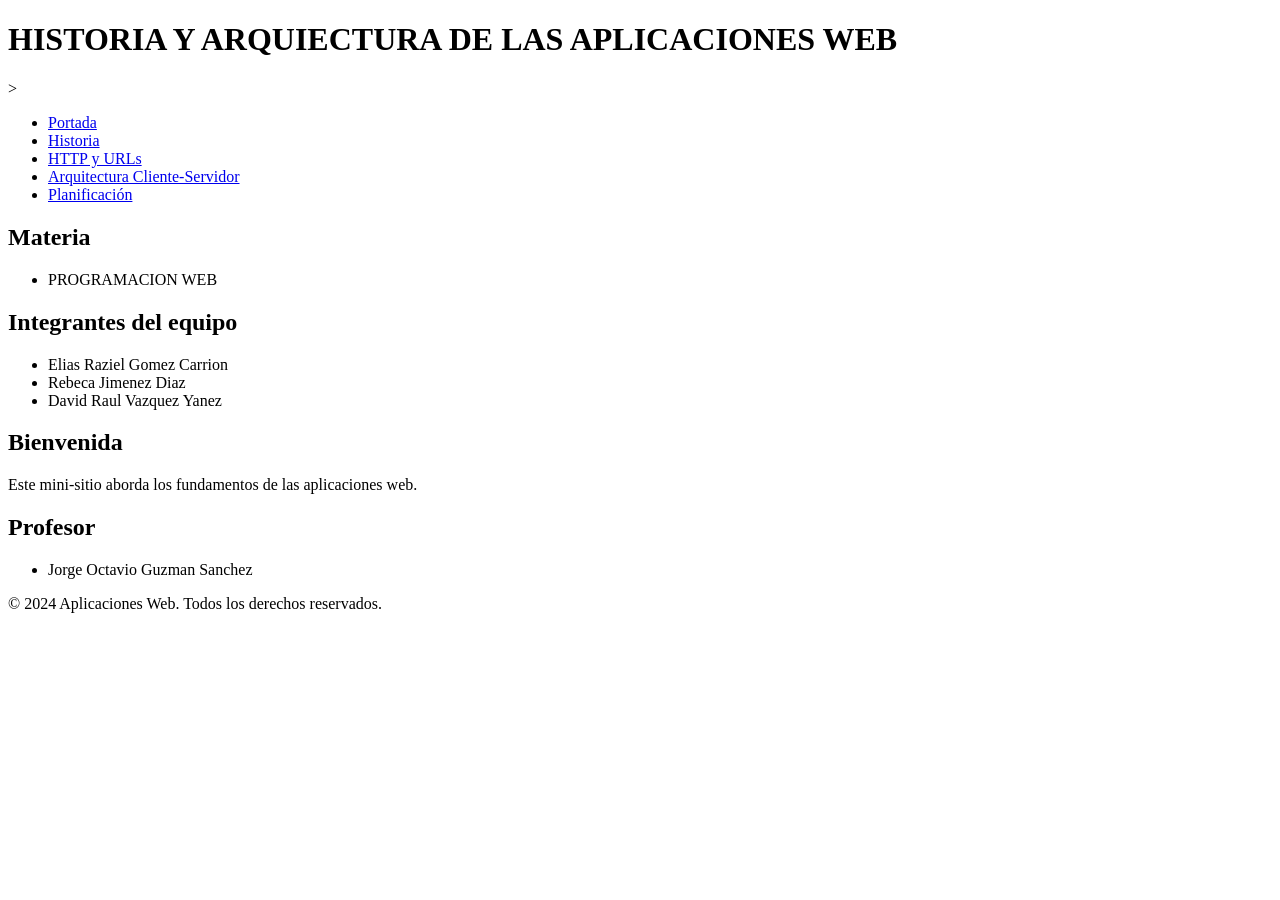
==== web/index.html @ 19ca134c "feat: link external stylesheet to index page and remove unnecessary file" ====
<!DOCTYPE html>
<html lang="es">

<head>
    <meta charset="UTF-8">
    <meta name="viewport" content="width=device-width, initial-scale=1.0">
    <title>Portada - Proyecto Unidad 1</title>
    <link rel="stylesheet" href="../assets/styles.css">
</head>

<body>
    <!--ENCABEZADO-->
    <header>
        <h1>HISTORIA Y ARQUIECTURA DE LAS APLICACIONES WEB</h1>
        <nav>
            ><ul>
                <li><a href="index.html">Portada</a></li>
                <li><a href="historia.html">Historia</a></li>
                <li><a href="http-urls.html">HTTP y URLs</a></li>
                <li><a href="arquitectura.html">Arquitectura Cliente-Servidor</a></li>
                <li><a href="planificacion.html">Planificación</a></li>
            </ul>
        </nav>
    </header>

    <main>
        <section>
            <h2>Materia</h2>
            <ul>
                <li>PROGRAMACION WEB</li>
            </ul>
        </section>
        <section>
            <h2>Integrantes del equipo</h2>
            <ul>
                <li>Elias Raziel Gomez Carrion</li>
                <li>Rebeca Jimenez Diaz</li>
                <li>David Raul Vazquez Yanez</li>
            </ul>
        </section>
        <section>
            <h2>Bienvenida</h2>
            <p>Este mini-sitio aborda los fundamentos de las aplicaciones web.</p>
        </section>
        <section>
            <h2>Profesor</h2>
            <ul>
                <li>Jorge Octavio Guzman Sanchez</li>
            </ul>
        </section>
    </main>

    <footer>
        <p>© 2024 Aplicaciones Web. Todos los derechos reservados.</p>
    </footer>
</body>

</html>
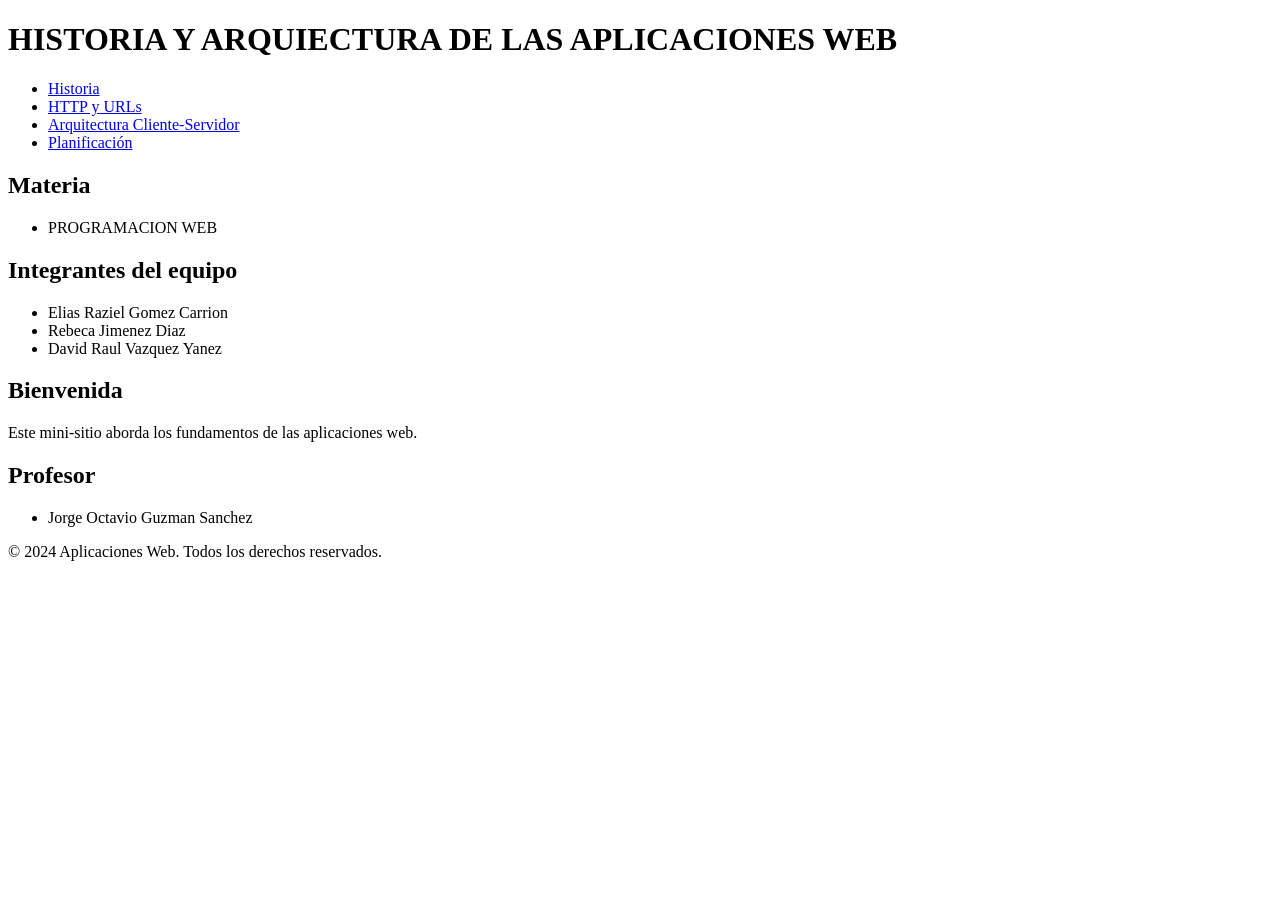
==== commit d3ba8ee0: "style: link stylesheet to http-urls.html and remove malformed character from index.html navigation" ====
--- a/web/index.html
+++ b/web/index.html
@@ -13,8 +13,7 @@
     <header>
         <h1>HISTORIA Y ARQUIECTURA DE LAS APLICACIONES WEB</h1>
         <nav>
-            ><ul>
-                <li><a href="index.html">Portada</a></li>
+            <ul>
                 <li><a href="historia.html">Historia</a></li>
                 <li><a href="http-urls.html">HTTP y URLs</a></li>
                 <li><a href="arquitectura.html">Arquitectura Cliente-Servidor</a></li>
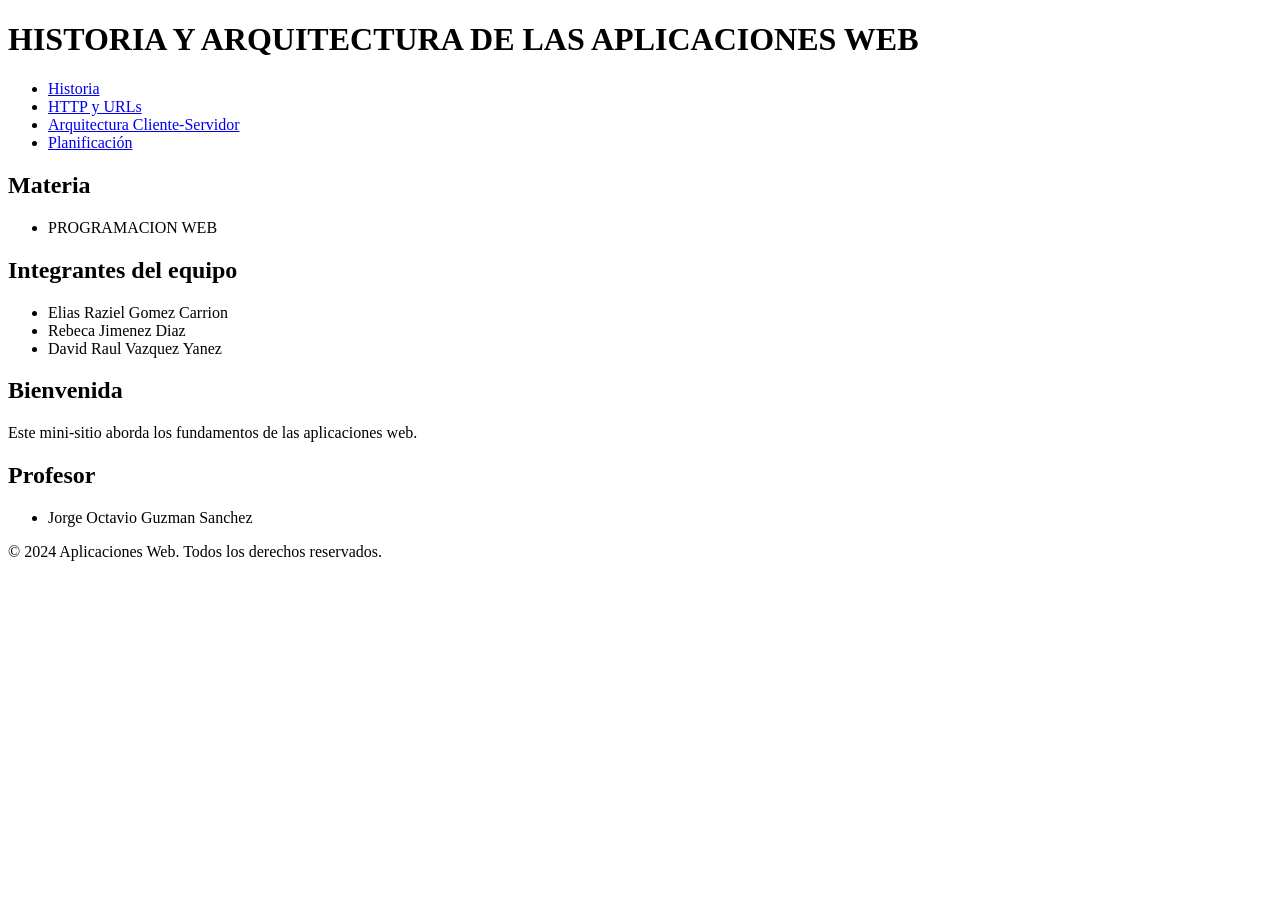
==== commit 1f041c33: "fix: correct spelling of "ARQUITECTURA" in header title" ====
--- a/web/index.html
+++ b/web/index.html
@@ -11,7 +11,7 @@
 <body>
     <!--ENCABEZADO-->
     <header>
-        <h1>HISTORIA Y ARQUIECTURA DE LAS APLICACIONES WEB</h1>
+        <h1>HISTORIA Y ARQUITECTURA DE LAS APLICACIONES WEB</h1>
         <nav>
             <ul>
                 <li><a href="historia.html">Historia</a></li>
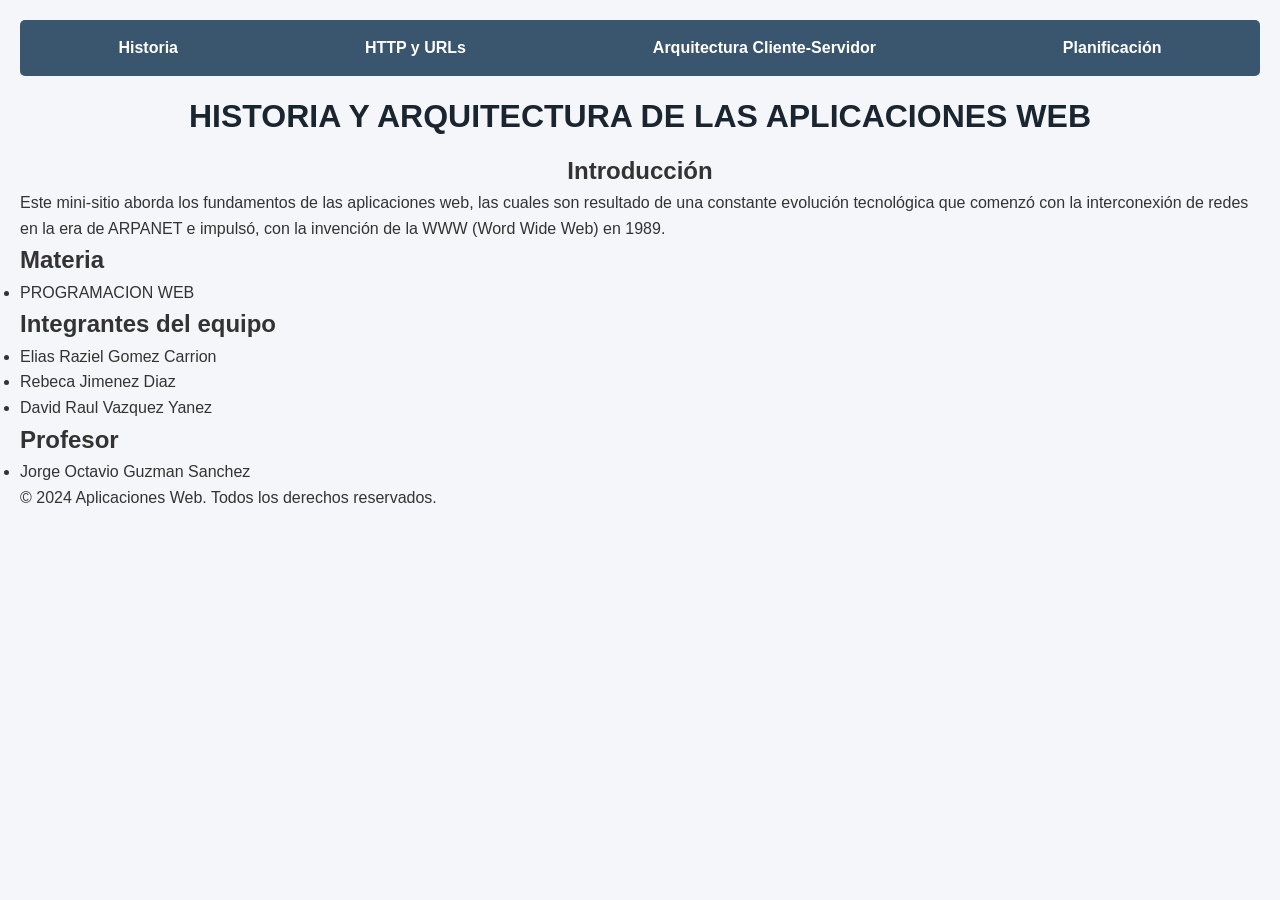
==== commit 37b38feb: "Reacomodo de la información. Página estilizada con CSS" ====
--- a/web/index.html
+++ b/web/index.html
@@ -11,7 +11,6 @@
 <body>
     <!--ENCABEZADO-->
     <header>
-        <h1>HISTORIA Y ARQUITECTURA DE LAS APLICACIONES WEB</h1>
         <nav>
             <ul>
                 <li><a href="historia.html">Historia</a></li>
@@ -20,9 +19,16 @@
                 <li><a href="planificacion.html">Planificación</a></li>
             </ul>
         </nav>
+        <h1>HISTORIA Y ARQUITECTURA DE LAS APLICACIONES WEB</h1> 
     </header>
 
     <main>
+        <section>
+            <h2 class="subtitulos">Introducción</h2>
+            <p>Este mini-sitio aborda los fundamentos de las aplicaciones web, las cuales son resultado
+                de una constante evolución tecnológica que comenzó con la interconexión de redes en la
+                era de ARPANET e impulsó, con la invención de la WWW (Word Wide Web) en 1989.</p>
+        </section>
         <section>
             <h2>Materia</h2>
             <ul>
@@ -38,15 +44,12 @@
             </ul>
         </section>
         <section>
-            <h2>Bienvenida</h2>
-            <p>Este mini-sitio aborda los fundamentos de las aplicaciones web.</p>
-        </section>
-        <section>
             <h2>Profesor</h2>
             <ul>
                 <li>Jorge Octavio Guzman Sanchez</li>
             </ul>
         </section>
+        
     </main>
 
     <footer>
--- a/assets/styles.css
+++ b/assets/styles.css
@@ -0,0 +1,125 @@
+/* General */
+
+* {
+    margin: 0;
+    padding: 0;
+    box-sizing: border-box;
+}
+
+body {
+    font-family: Arial, Helvetica, sans-serif;
+    line-height: 1.6;
+    color: #333333;
+    background-color: #f4f6f9;
+    padding: 20px;
+}
+
+h1 {
+    color: #1a252f;
+    margin-bottom: 10px;
+    text-align: center;
+}
+
+h2.subtitulos {
+    text-align: center;
+}
+
+a {
+    color: #0066cc;
+    text-decoration: none;
+}
+
+a:hover {
+    text-decoration: underline;
+}
+
+/* Barra navegadora */
+
+nav ul {
+    display: flex;
+    justify-content: space-around;
+    list-style: none;
+    gap: 20px;
+    background-color: #3a556e;
+    padding: 15px;
+    border-radius: 5px;
+    margin-bottom: 15px;
+}
+
+nav a {
+    color: #ffffff;
+    font-weight: bold;
+}
+
+/* Tablas */
+
+table {
+    width: 100%;
+    border-collapse: collapse;
+    margin: 20px 0;
+    font-family: Arial, sans-serif;
+    box-shadow: 0 4px 6px rgba(0, 0, 0, 0.1);
+    border-radius: 8px;
+    overflow: hidden;
+}
+
+th {
+    background-color: #7e91a4;
+    text-align: center;
+    color: #ffffff;
+    font-weight: bold;
+    padding: 12px 15px;
+}
+
+td {
+    padding: 12px 15px;
+    border-bottom: 1px solid #e0e0e0;
+}
+
+/* Configuración de la tabla como línea de tiempo */
+.tabla-cronograma {
+    width: 100%;
+    max-width: 700px;
+    margin: 30px auto;
+    border-collapse: separate;
+    border-spacing: 0;
+}
+
+.tabla-cronograma td.fecha {
+    width: 20%;
+    padding: 15px 20px;
+    text-align: center;
+    vertical-align: top;
+    font-size: 1.1rem;
+}
+
+.tabla-cronograma td.nodo {
+    width: 20px;
+    position: relative;
+    padding: 0;
+    border-left: 3px solid #0265d0;
+}
+
+.tabla-cronograma td.nodo::before {
+    content: '';
+    position: absolute;
+    top: 20px;
+    left: -8px;
+    width: 13px;
+    height: 13px;
+    background-color: #ffffff;
+    border: 3px solid #0265d0;
+    border-radius: 50%;
+}
+
+/* Imagenes */
+
+img.centrada {
+    display: block;
+    margin-left: auto;
+    margin-right: auto;
+}
+
+figcaption.centrada {
+    text-align: center;
+}
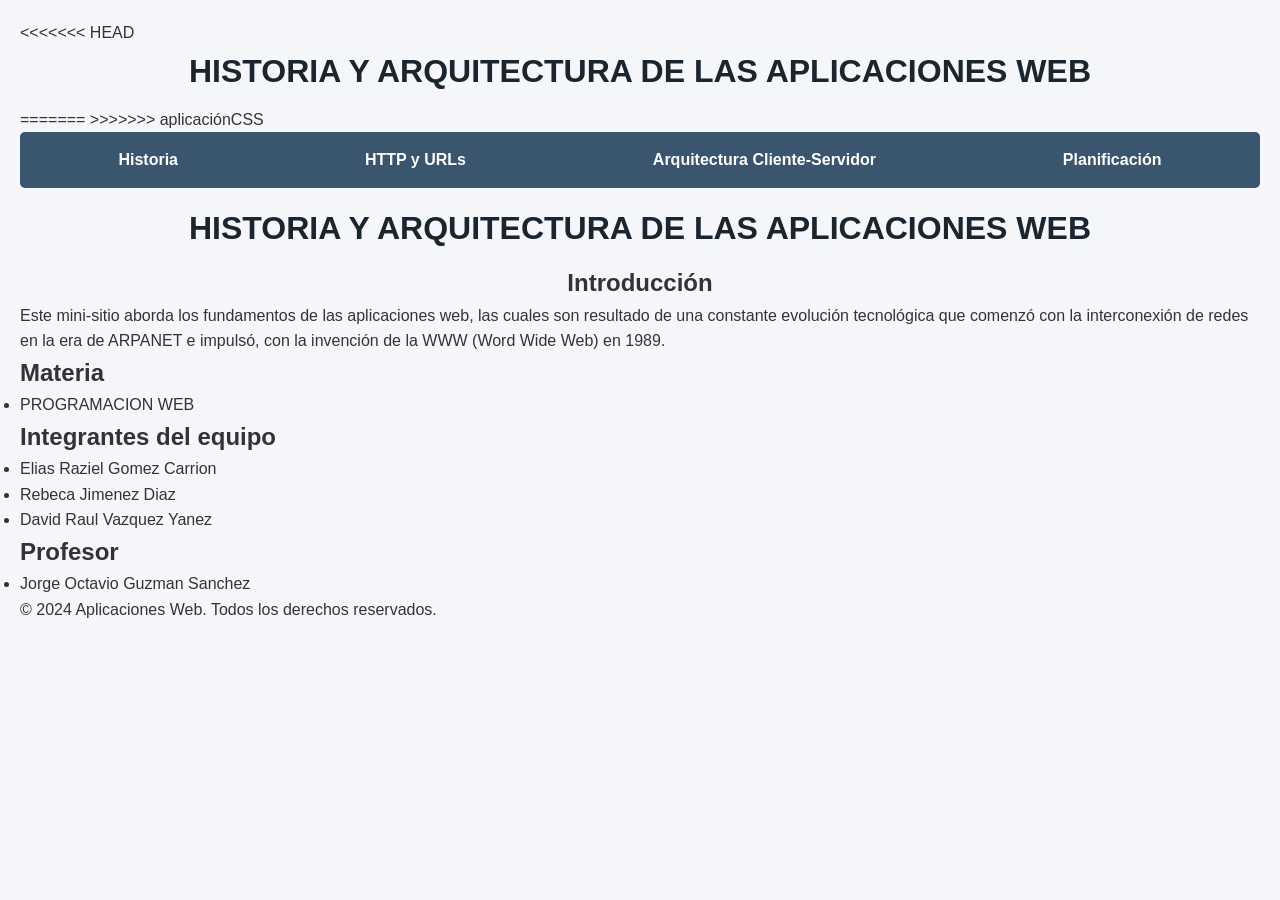
==== commit 13a1ba94: "Merge branch 'aplicaciónCSS'" ====
--- a/web/index.html
+++ b/web/index.html
@@ -11,6 +11,10 @@
 <body>
     <!--ENCABEZADO-->
     <header>
+<<<<<<< HEAD
+        <h1>HISTORIA Y ARQUITECTURA DE LAS APLICACIONES WEB</h1>
+=======
+>>>>>>> aplicaciónCSS
         <nav>
             <ul>
                 <li><a href="historia.html">Historia</a></li>
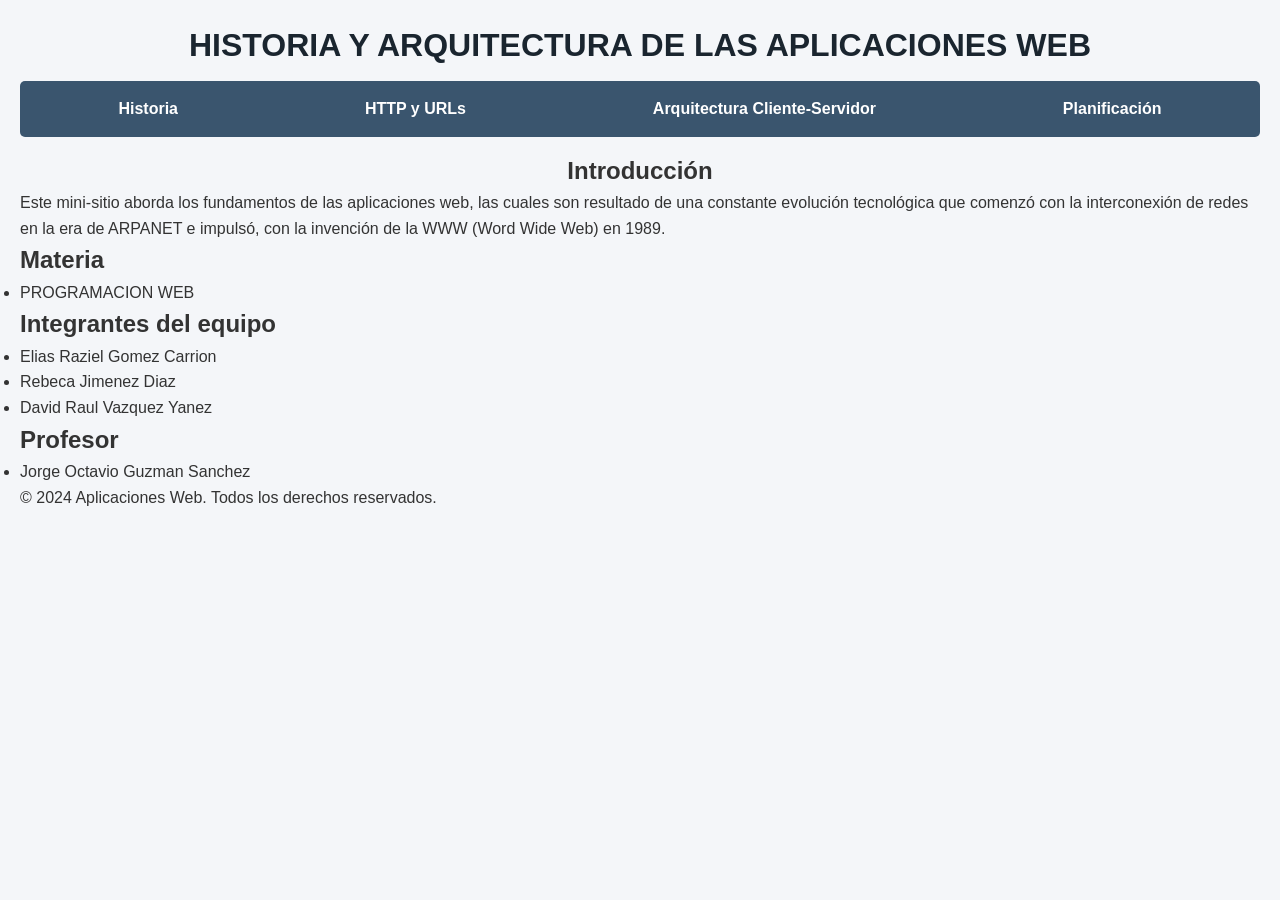
==== commit 292ff98b: "fix: resolve merge conflict and remove duplicate header in index.html" ====
--- a/web/index.html
+++ b/web/index.html
@@ -11,10 +11,7 @@
 <body>
     <!--ENCABEZADO-->
     <header>
-<<<<<<< HEAD
         <h1>HISTORIA Y ARQUITECTURA DE LAS APLICACIONES WEB</h1>
-=======
->>>>>>> aplicaciónCSS
         <nav>
             <ul>
                 <li><a href="historia.html">Historia</a></li>
@@ -23,7 +20,6 @@
                 <li><a href="planificacion.html">Planificación</a></li>
             </ul>
         </nav>
-        <h1>HISTORIA Y ARQUITECTURA DE LAS APLICACIONES WEB</h1> 
     </header>
 
     <main>
@@ -53,7 +49,6 @@
                 <li>Jorge Octavio Guzman Sanchez</li>
             </ul>
         </section>
-        
     </main>
 
     <footer>
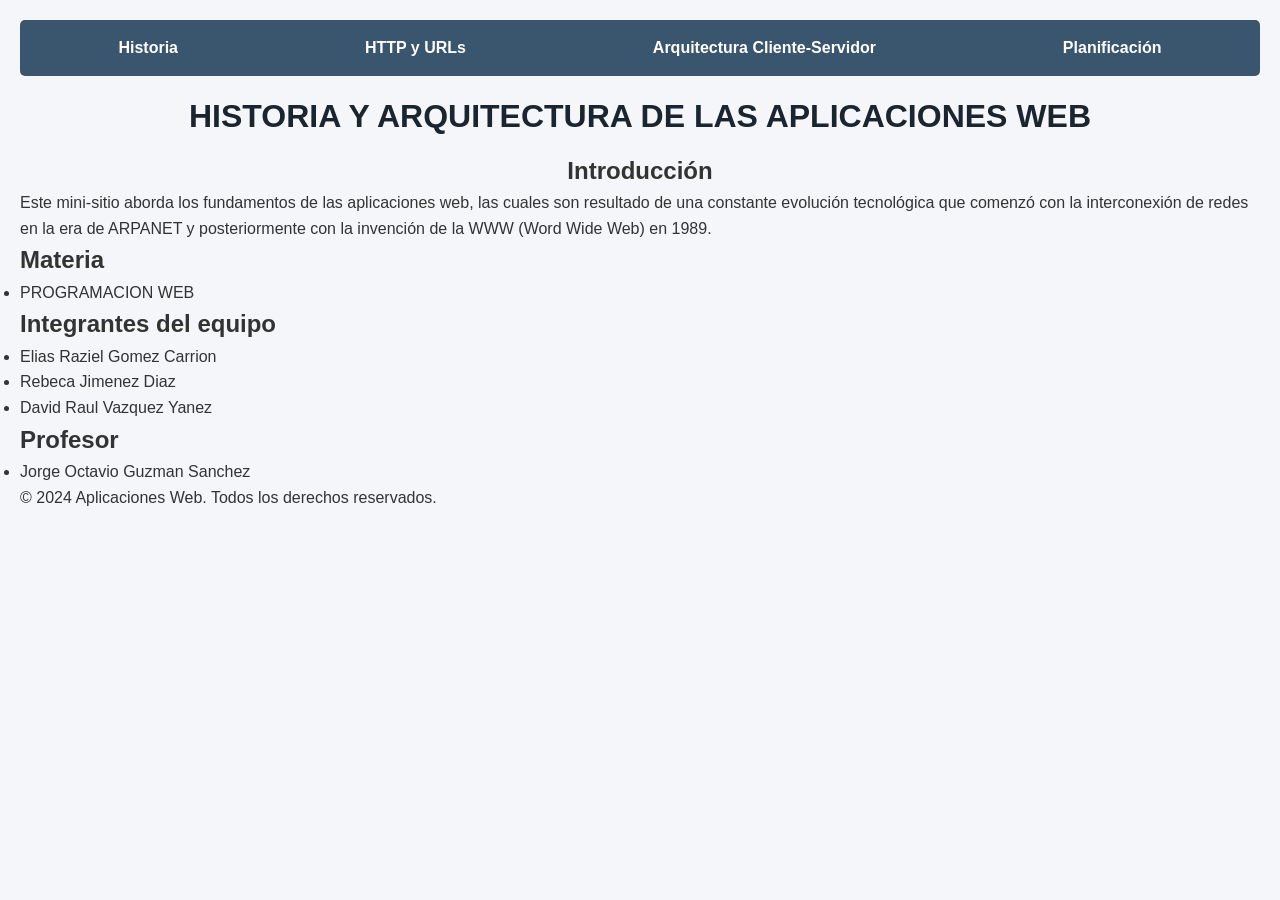
==== commit 2df4081a: "quedo" ====
--- a/web/index.html
+++ b/web/index.html
@@ -11,7 +11,6 @@
 <body>
     <!--ENCABEZADO-->
     <header>
-        <h1>HISTORIA Y ARQUITECTURA DE LAS APLICACIONES WEB</h1>
         <nav>
             <ul>
                 <li><a href="historia.html">Historia</a></li>
@@ -20,6 +19,7 @@
                 <li><a href="planificacion.html">Planificación</a></li>
             </ul>
         </nav>
+        <h1>HISTORIA Y ARQUITECTURA DE LAS APLICACIONES WEB</h1> 
     </header>
 
     <main>
@@ -27,7 +27,7 @@
             <h2 class="subtitulos">Introducción</h2>
             <p>Este mini-sitio aborda los fundamentos de las aplicaciones web, las cuales son resultado
                 de una constante evolución tecnológica que comenzó con la interconexión de redes en la
-                era de ARPANET e impulsó, con la invención de la WWW (Word Wide Web) en 1989.</p>
+                era de ARPANET y posteriormente con la invención de la WWW (Word Wide Web) en 1989.</p>
         </section>
         <section>
             <h2>Materia</h2>
@@ -49,6 +49,7 @@
                 <li>Jorge Octavio Guzman Sanchez</li>
             </ul>
         </section>
+        
     </main>
 
     <footer>
--- a/assets/styles.css
+++ b/assets/styles.css
@@ -118,7 +118,9 @@
     display: block;
     margin-left: auto;
     margin-right: auto;
+    height: 400px;
 }
+
 
 figcaption.centrada {
     text-align: center;
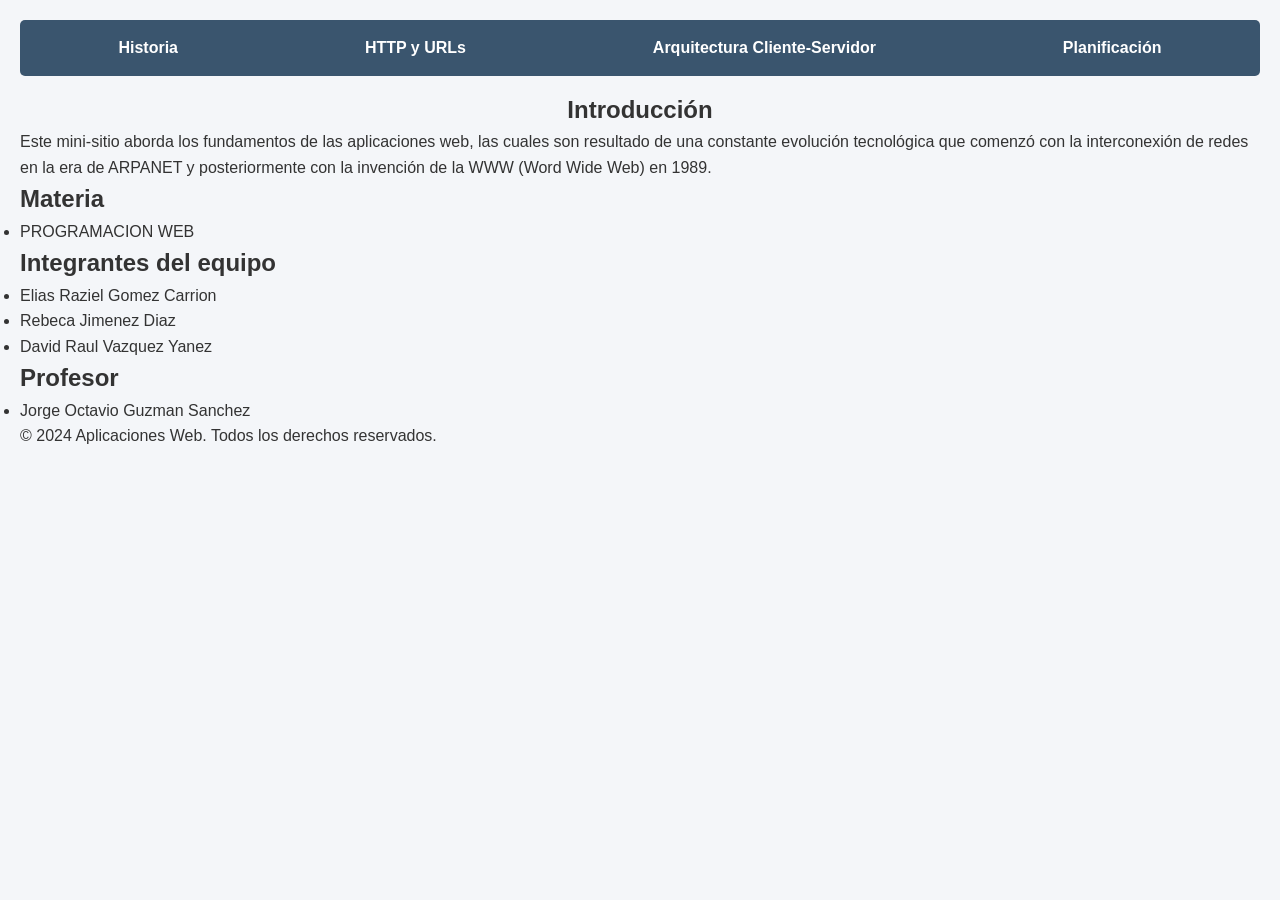
==== commit b8756eea: "Resuelvo conflicto en index.html" ====
--- a/web/index.html
+++ b/web/index.html
@@ -19,7 +19,6 @@
                 <li><a href="planificacion.html">Planificación</a></li>
             </ul>
         </nav>
-        <h1>HISTORIA Y ARQUITECTURA DE LAS APLICACIONES WEB</h1> 
     </header>
 
     <main>
@@ -49,7 +48,6 @@
                 <li>Jorge Octavio Guzman Sanchez</li>
             </ul>
         </section>
-        
     </main>
 
     <footer>
